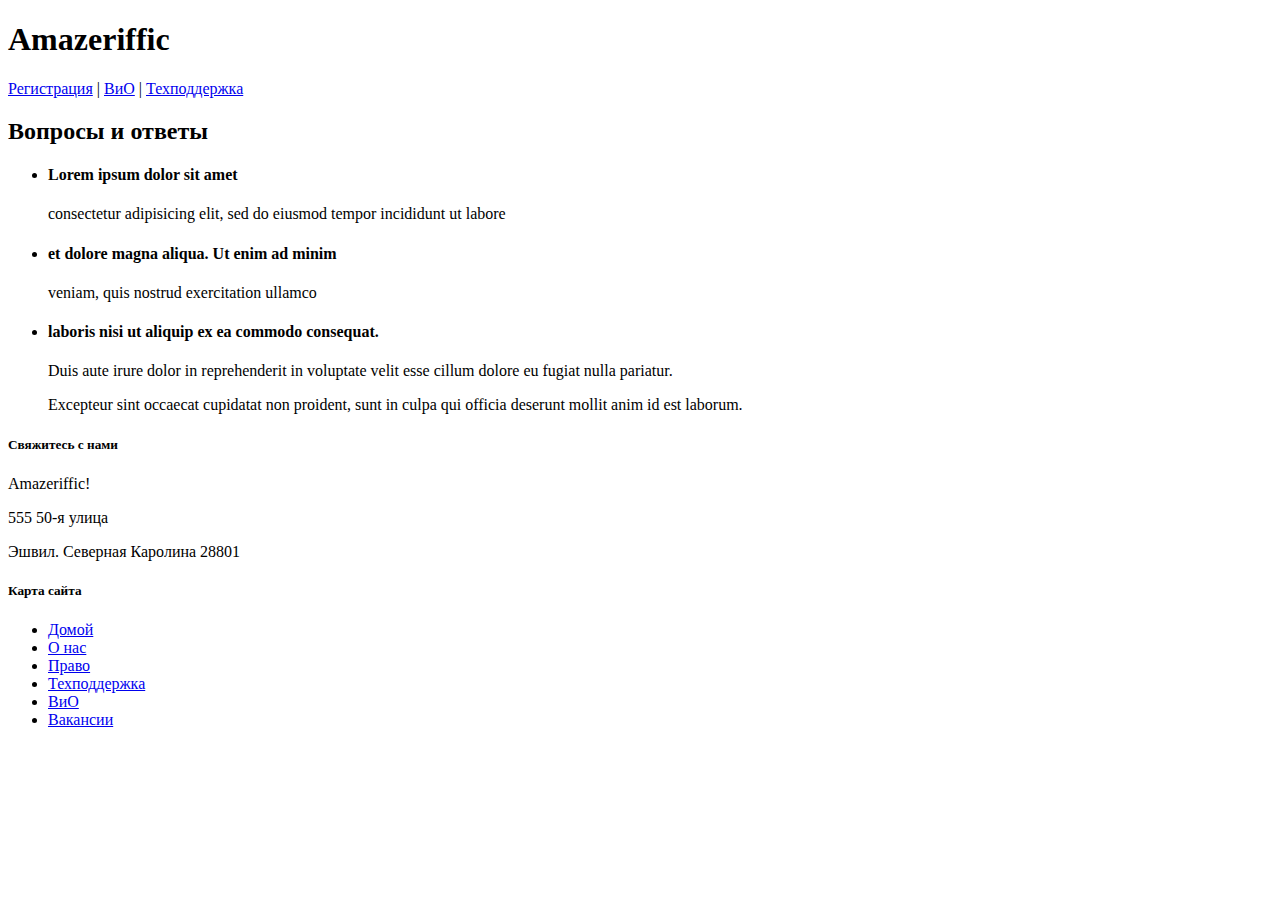
==== faq.html @ 1ecce715 "Add faq.html" ====
﻿<!doctype html>
<html>
	<head>
		<title>Amazeriffic</title>
	</head>
	<body>
		<header>
			<h1>Amazeriffic</h1>
			<nav>
				<a href="#">Регистрация</a> |
				<a href="#">ВиО</a> |
				<a href="#">Техподдержка</a>
			</nav>
		</header>
		<main>
			<div>
				<h2>Вопросы и ответы</h2>
				<ul>
					<li>
						<h4>Lorem ipsum dolor sit amet</h4>
						<p>consectetur adipisicing elit, sed do eiusmod tempor incididunt ut labore</p> 
					</li>
					<li>
						<h4>et dolore magna aliqua. Ut enim ad minim</h4>
						<p>veniam, quis nostrud exercitation ullamco</p>
					</li>
					<li>
						<h4>laboris nisi ut aliquip ex ea commodo consequat.</h4>
						<p>Duis aute irure dolor in reprehenderit in voluptate velit esse cillum dolore eu fugiat nulla pariatur.</p>
						<p>Excepteur sint occaecat cupidatat non proident, sunt in culpa qui officia deserunt mollit anim id est laborum.</p>
					</li>
				</ul>
			</div>
		</main>
		<footer>
			<div class="contact">
				<h5>Свяжитесь с нами</h5>
				<p>Amazeriffic!</p>
				<p>555 50-я улица</p>
				<p>Эшвил. Северная Каролина 28801</p>
			</div>
			<div class="sitemap">
				<h5>Карта сайта</h5>
				<ul>
					<li><a href="index.html">Домой</a></li>
					<li><a href="#">О нас</a></li>
					<li><a href="#">Право</a></li>
					<li><a href="#">Техподдержка</a></li>
					<li><a href="#">ВиО</a></li>
					<li><a href="#">Вакансии</a></li>
				</ul>
			</div>
		</footer>
	</body>
</html>
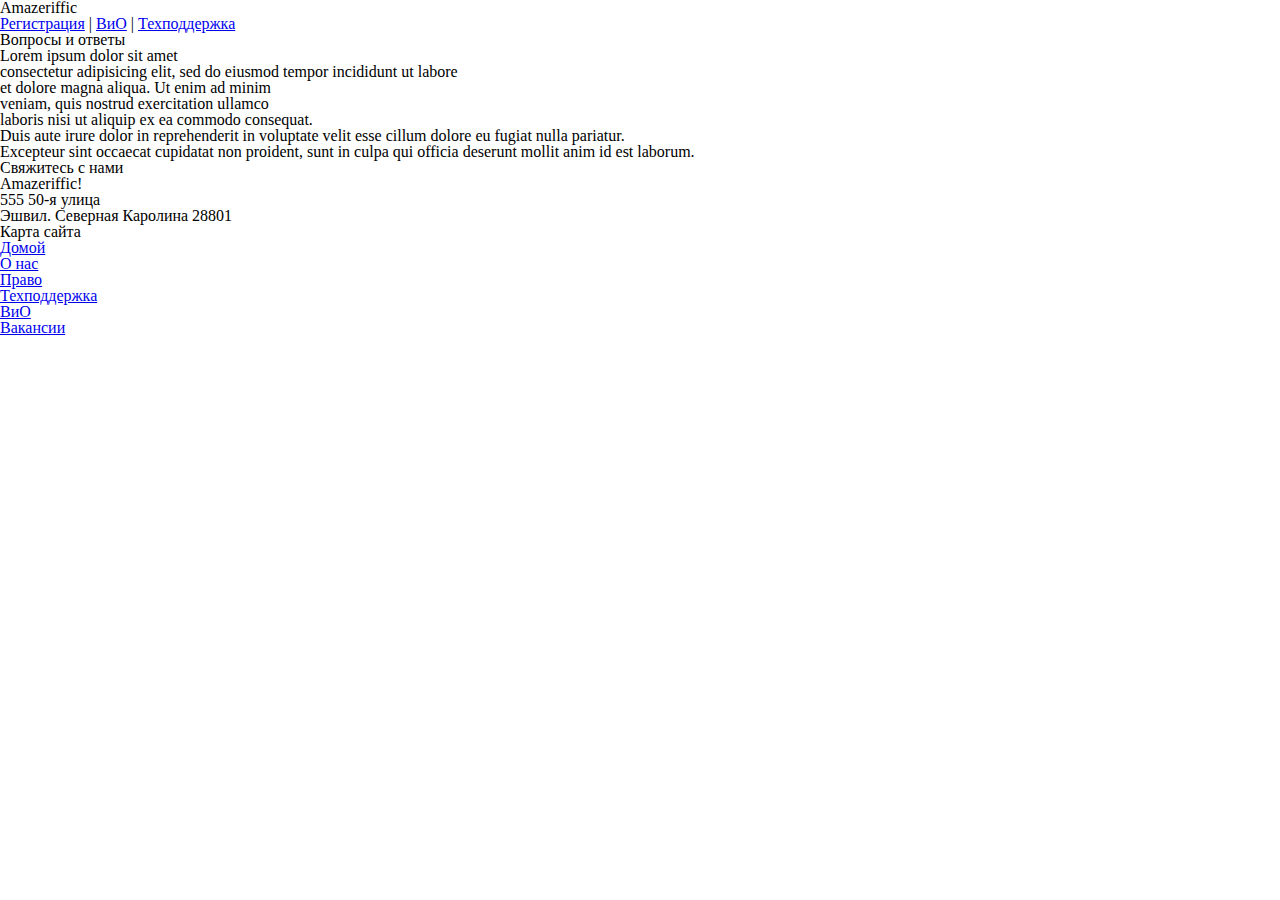
==== commit f1036962: "Add reset.css and style.css, link in index.html and faq.html" ====
--- a/faq.html
+++ b/faq.html
@@ -2,6 +2,8 @@
 <html>
 	<head>
 		<title>Amazeriffic</title>
+		<link rel="stylesheet" type="text/css" href="reset.css">
+		<link rel="stylesheet" type="text/css" href="style.css">
 	</head>
 	<body>
 		<header>
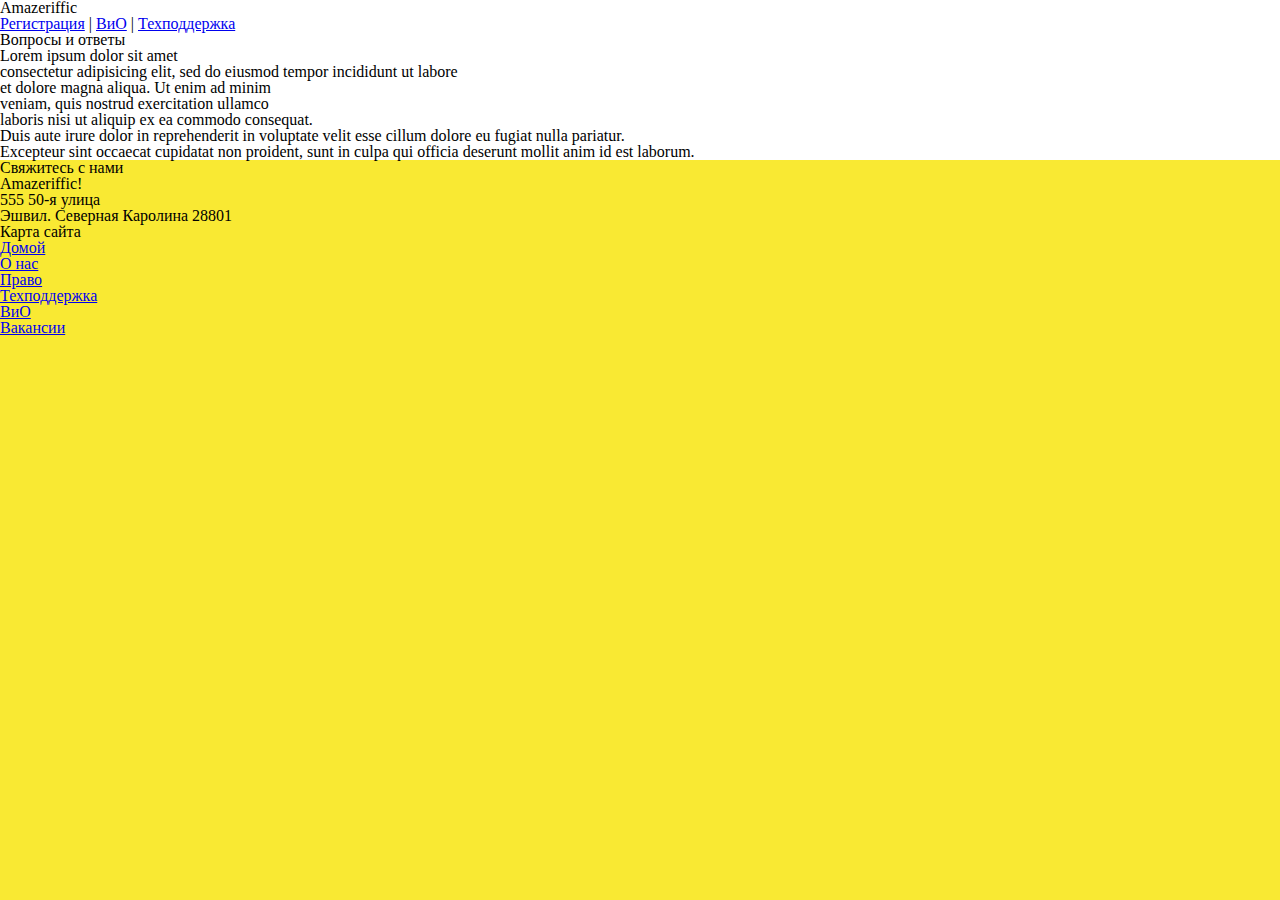
==== commit 22e68315: "Install width of containers" ====
--- a/faq.html
+++ b/faq.html
@@ -7,15 +7,17 @@
 	</head>
 	<body>
 		<header>
-			<h1>Amazeriffic</h1>
-			<nav>
-				<a href="#">Регистрация</a> |
-				<a href="#">ВиО</a> |
-				<a href="#">Техподдержка</a>
-			</nav>
+			<div class="container">
+				<h1>Amazeriffic</h1>
+				<nav>
+					<a href="#">Регистрация</a> |
+					<a href="#">ВиО</a> |
+					<a href="#">Техподдержка</a>
+				</nav>
+			</div>
 		</header>
 		<main>
-			<div>
+			<div class="container">
 				<h2>Вопросы и ответы</h2>
 				<ul>
 					<li>
@@ -35,22 +37,24 @@
 			</div>
 		</main>
 		<footer>
-			<div class="contact">
-				<h5>Свяжитесь с нами</h5>
-				<p>Amazeriffic!</p>
-				<p>555 50-я улица</p>
-				<p>Эшвил. Северная Каролина 28801</p>
-			</div>
-			<div class="sitemap">
-				<h5>Карта сайта</h5>
-				<ul>
-					<li><a href="index.html">Домой</a></li>
-					<li><a href="#">О нас</a></li>
-					<li><a href="#">Право</a></li>
-					<li><a href="#">Техподдержка</a></li>
-					<li><a href="#">ВиО</a></li>
-					<li><a href="#">Вакансии</a></li>
-				</ul>
+			<div class="container">
+				<div class="contact">
+					<h5>Свяжитесь с нами</h5>
+					<p>Amazeriffic!</p>
+					<p>555 50-я улица</p>
+					<p>Эшвил. Северная Каролина 28801</p>
+				</div>
+				<div class="sitemap">
+					<h5>Карта сайта</h5>
+					<ul>
+						<li><a href="index.html">Домой</a></li>
+						<li><a href="#">О нас</a></li>
+						<li><a href="#">Право</a></li>
+						<li><a href="#">Техподдержка</a></li>
+						<li><a href="#">ВиО</a></li>
+						<li><a href="#">Вакансии</a></li>
+					</ul>
+				</div>
 			</div>
 		</footer>
 	</body>
--- a/style.css
+++ b/style.css
@@ -0,0 +1,20 @@
+body {
+	background: #f9e933;
+}
+
+header, main, footer {
+	min-width: 855px;
+}
+
+header.container, main.container, footer.container {
+	max-width: 855px;
+	margin: auto;
+}
+
+header {
+	background: white;
+}
+
+main {
+	background: white;
+}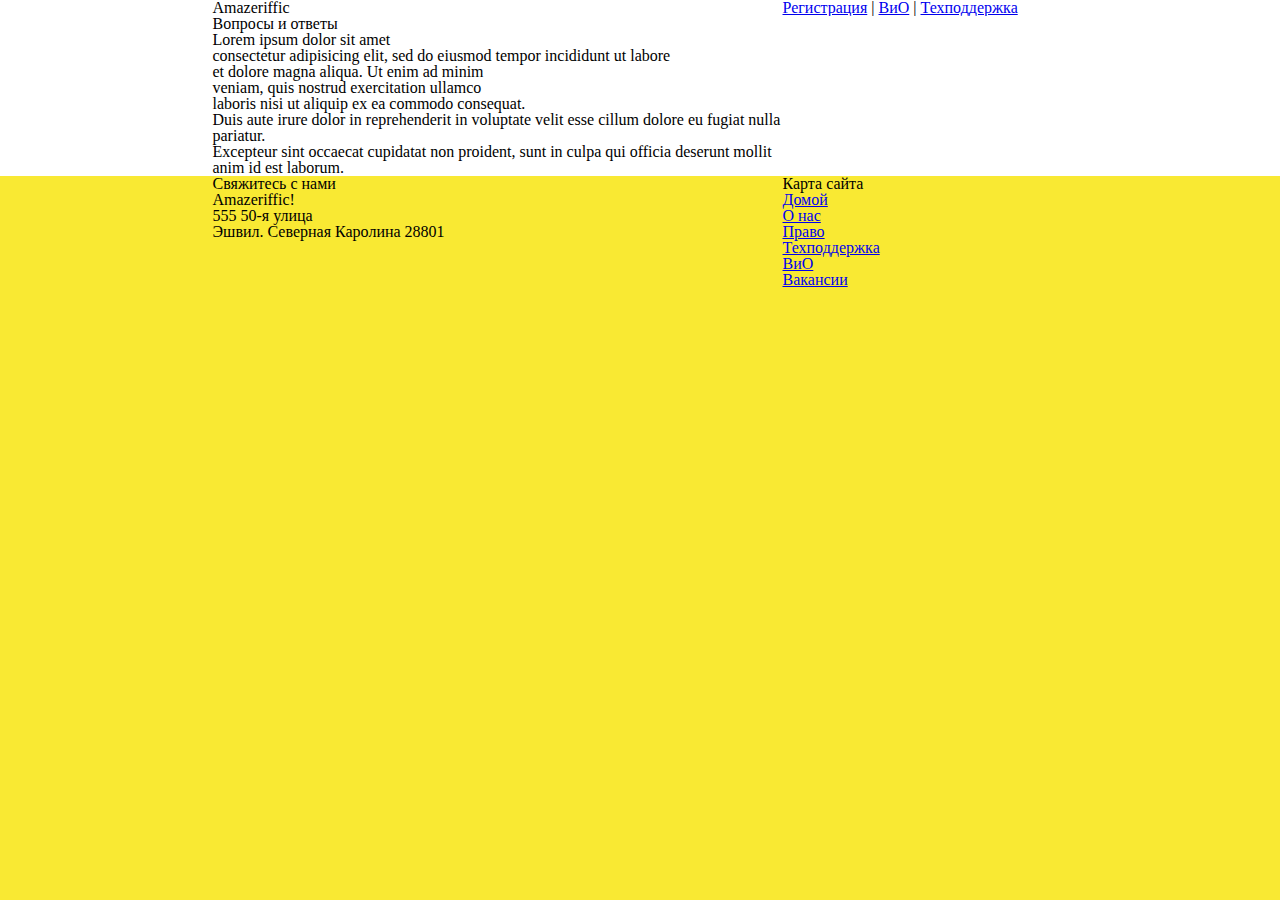
==== commit 5a5d99af: "Add site's net" ====
--- a/faq.html
+++ b/faq.html
@@ -18,22 +18,24 @@
 		</header>
 		<main>
 			<div class="container">
-				<h2>Вопросы и ответы</h2>
-				<ul>
-					<li>
-						<h4>Lorem ipsum dolor sit amet</h4>
-						<p>consectetur adipisicing elit, sed do eiusmod tempor incididunt ut labore</p> 
-					</li>
-					<li>
-						<h4>et dolore magna aliqua. Ut enim ad minim</h4>
-						<p>veniam, quis nostrud exercitation ullamco</p>
-					</li>
-					<li>
-						<h4>laboris nisi ut aliquip ex ea commodo consequat.</h4>
-						<p>Duis aute irure dolor in reprehenderit in voluptate velit esse cillum dolore eu fugiat nulla pariatur.</p>
-						<p>Excepteur sint occaecat cupidatat non proident, sunt in culpa qui officia deserunt mollit anim id est laborum.</p>
-					</li>
-				</ul>
+				<div class="content">
+					<h2>Вопросы и ответы</h2>
+					<ul>
+						<li>
+							<h4>Lorem ipsum dolor sit amet</h4>
+							<p>consectetur adipisicing elit, sed do eiusmod tempor incididunt ut labore</p> 
+						</li>
+						<li>
+							<h4>et dolore magna aliqua. Ut enim ad minim</h4>
+							<p>veniam, quis nostrud exercitation ullamco</p>
+						</li>
+						<li>
+							<h4>laboris nisi ut aliquip ex ea commodo consequat.</h4>
+							<p>Duis aute irure dolor in reprehenderit in voluptate velit esse cillum dolore eu fugiat nulla pariatur.</p>
+							<p>Excepteur sint occaecat cupidatat non proident, sunt in culpa qui officia deserunt mollit anim id est laborum.</p>
+						</li>
+					</ul>
+				</div>
 			</div>
 		</main>
 		<footer>
--- a/style.css
+++ b/style.css
@@ -6,15 +6,31 @@
 	min-width: 855px;
 }
 
-header.container, main.container, footer.container {
+header .container, main .container, footer .container {
 	max-width: 855px;
 	margin: auto;
 }
 
 header {
 	background: white;
+	overflow: auto;
+}
+
+header h1, main .content, footer .contact {
+	float: left;
+	width: 570px;
+}
+
+header nav, main img, footer .sitemap{
+	float: right;
+	width: 285px;
 }
 
 main {
 	background: white;
+	overflow: auto;
+}
+
+footer {
+	overflow: auto;
 }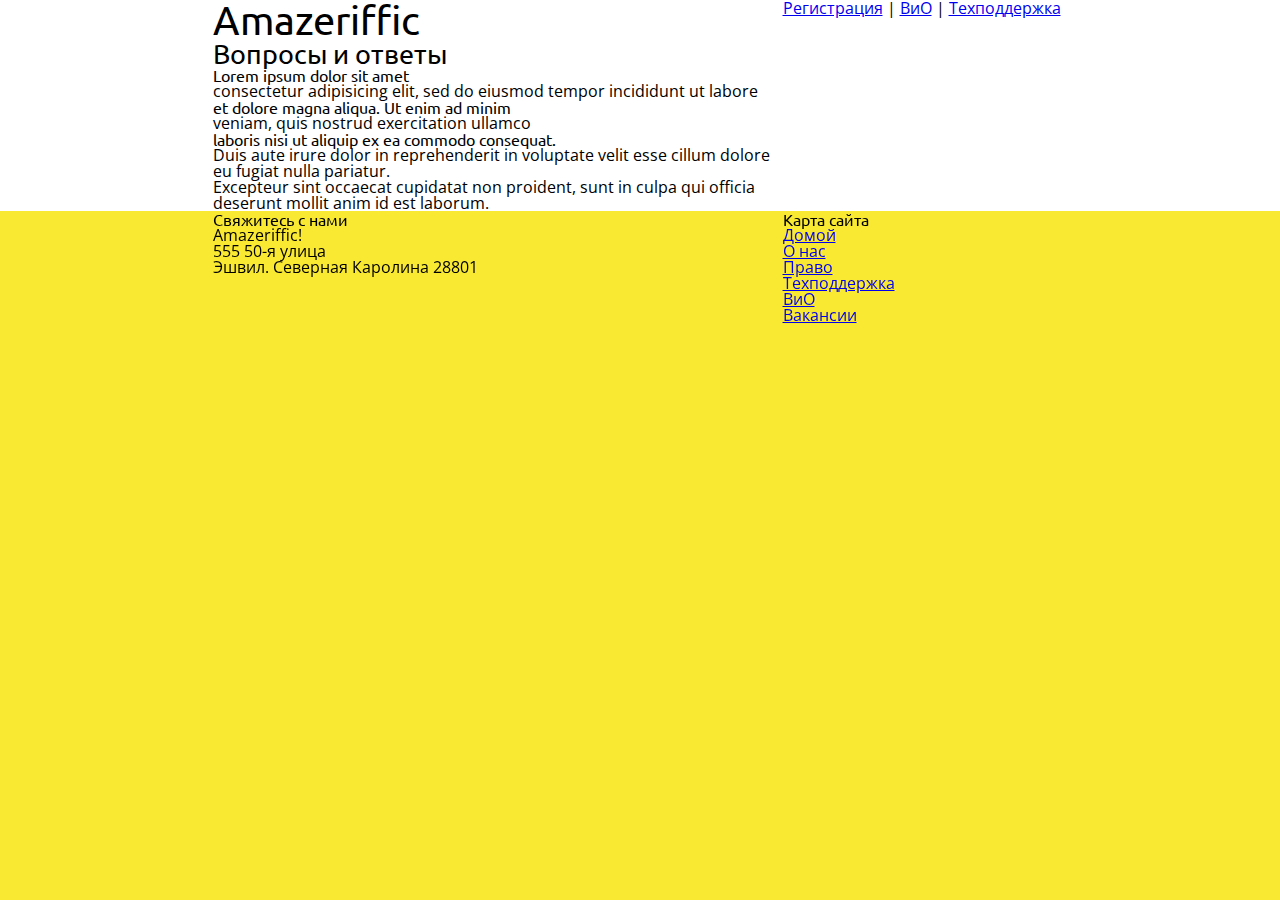
==== commit 917eb6d9: "Add fonts" ====
--- a/faq.html
+++ b/faq.html
@@ -4,6 +4,8 @@
 		<title>Amazeriffic</title>
 		<link rel="stylesheet" type="text/css" href="reset.css">
 		<link rel="stylesheet" type="text/css" href="style.css">
+		<link href='https://fonts.googleapis.com/css?family=Ubuntu&subset=latin,cyrillic' rel='stylesheet' type='text/css'>
+		<link href='https://fonts.googleapis.com/css?family=Open+Sans&subset=latin,cyrillic' rel='stylesheet' type='text/css'>
 	</head>
 	<body>
 		<header>
--- a/style.css
+++ b/style.css
@@ -1,5 +1,7 @@
 body {
 	background: #f9e933;
+	font-family: 'Open Sans', sans-serif;
+	font-size: 100%;
 }
 
 header, main, footer {
@@ -33,4 +35,20 @@
 
 footer {
 	overflow: auto;
+}
+
+h1, h2, h3, h4, h5, h6 {
+	font-family: 'Ubuntu', sans-serif;
+}
+
+h1 {
+	font-size: 2.5em;
+}
+
+h2 {
+	font-size: 1.7em;
+}
+
+h3 {
+	font-size: 1.3em;
 }